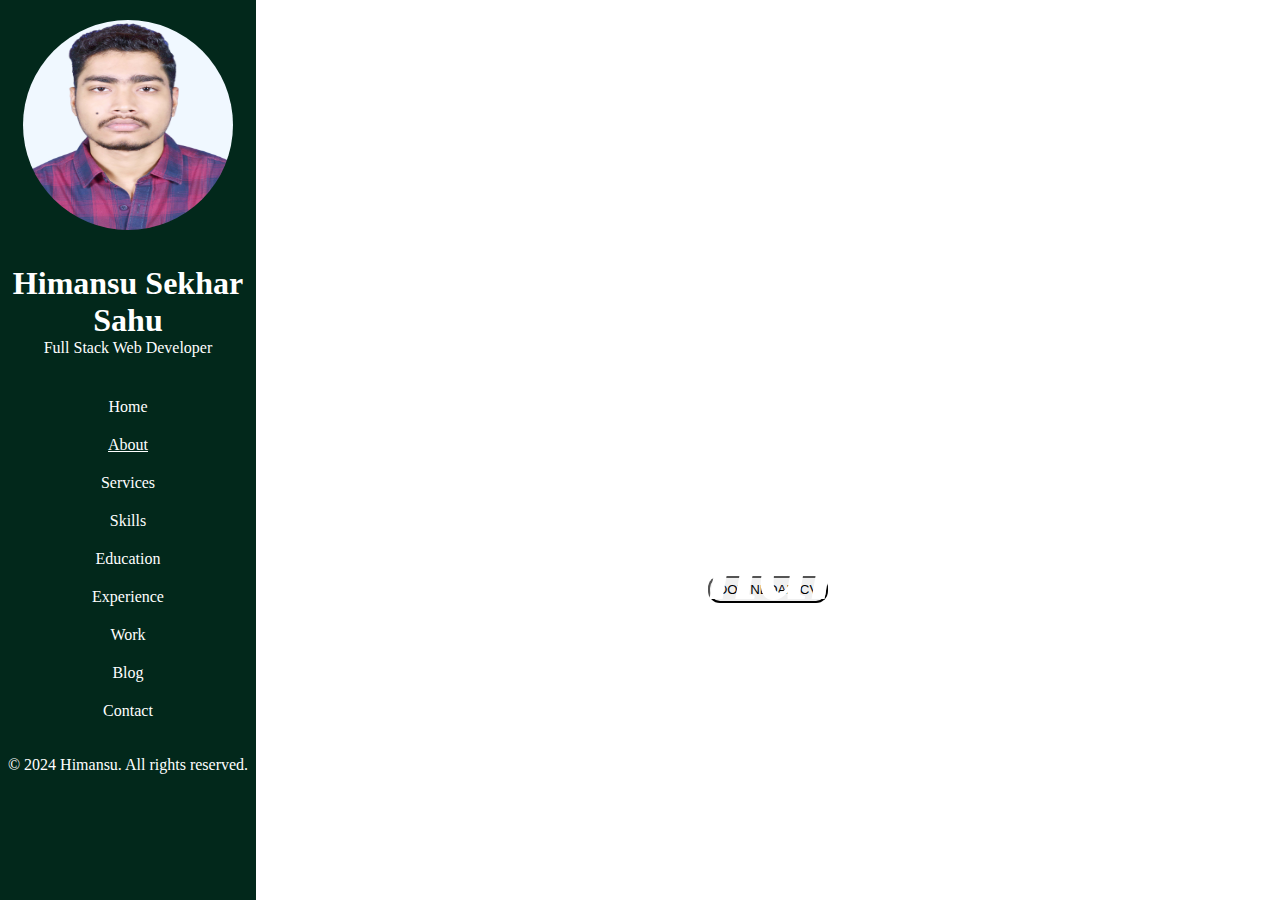
==== index.html @ 1a15664d "portfolio home page create" ====
<!DOCTYPE html>
<html lang="en">

<head>
    <meta charset="UTF-8">
    <meta name="viewport" content="width=device-width, initial-scale=1.0">
    <title>Himansu Portfolio</title>
    <link rel="stylesheet" href="./css/style.css">
</head>

<body>

<nav class="side_nav">
    <div class="profile_img">
        <img src="./assets/img/himansu sekhar sahu photo-PhotoRoom.png-PhotoRoom.png" width="200px"/>
    </div>
    <div class="name1">
        <h1>Himansu Sekhar Sahu</h1>
        <p>Full Stack Web Developer</p>
    </div>

    <div class="nav_option">
        <ul>
            <li>Home</li>
            <li><a href="./about.html">About</a></li>
            <li>Services</li>
            <li>Skills</li>
            <li>Education</li>
            <li>Experience</li>
            <li>Work</li>
            <li>Blog</li>
            <li>Contact</li>
        </ul>
    </div>
    <div class="nav_footer">
        <p>&copy; 2024 Himansu. All rights reserved.</p>
    </div>
</nav>

<section class="hero_section">
    <video autoplay loop muted>
        <source src="./assets/video/video (2160p).mp4" type="video/mp4">
    </video>
    <div class="name2">
        <h1>Hi!</h1>
        <h1>I'm Himansu</h1>
    </div>
    <p>
        I am a proficient MERN Stack Developer, 
        adept at crafting robust and scalable web applications using 
        MongoDB, Express.js, React.js, and Node.js, 
        with a keen eye for efficient and elegant solutions.  
    </p>
    <a href="./assets/pdf/Himansu resume new.pdf">
        <button class="resume_btn">DOWNLOAD CV</button>
    </a>

</section>  
 

    <script src="./js/script.js"></script>
</body>

</html>
---- css/style.css ----
* {
    padding: 0px;
    margin: 0px;
    box-sizing: border-box;
}

.side_nav {
    position: fixed;
    background-color: #f0f0f0;
    width: 20vw;
    height: 100vh;
    background-color: rgb(2, 40, 27);
}

.profile_img>img {
    width: 250px;
    height: 250px;
    padding: 20px;
    border-radius: 50%;
}

.profile_img {
    /* text-align: center; */
    justify-content: center;
    display: flex;
}

.name1 {
    padding: 0px;
    text-align: center;
    /* margin-top: -10px; */
    margin: 15px 0px;
    color: white;

}

.nav_option {
    text-align: center;
    padding: 10px;
}

.nav_option>ul>li {
    margin: 12px;
    padding: 4px;
    color: white;

}

.nav_option>ul>li:hover {
    cursor: pointer;
    border: 1px solid white;
    border-radius: 20px;
    background-color: rgb(70, 68, 68);

}

.nav_option>ul {
    list-style: none;

}

.nav_footer {
    padding-top: 10px;
    display: flex;
    justify-content: center;
    color: white;
}

section {
    margin-left: 20vw;
}

/* .hero_section{
    height: 100vh;
    display: flex;
    justify-content: center;
    flex-direction: column;
    background-color: #f0f0f0;
    padding: 50px;
} */

.hero_section {
    position: relative;
    text-align: center;
    color: #fff;
    height: 100vh;
    overflow: hidden;
}

/* .name2{
font-size: 30px;
font-style: italic;
} */
/* .hero_section > p{
    position: relative;
    text-align: center;
    color: #fff;
    
}
.hero_section > a > button{
   width: 150px;
   margin-top: 30px;
   padding: 5px 5px;
   background-color: rgba(0,0,0,0);
   border: 1px solid black;
   border-radius: 12px;
}
.resume_btn:hover{
cursor: pointer;
background-color: aqua;
 } */
video {
    position: absolute;
    top: 50%;
    left: 50%;
    min-width: 100%;
    min-height: 100%;
    width: auto;
    height: auto;
    transform: translateX(-50%) translateY(-50%);
    z-index: -1;
}

.name2 {
    position: absolute;
    top: 50%;
    left: 50%;
    transform: translateX(-50%) translateY(-50%);
    z-index: 1;
    font-size: 50px;
    font-style: italic;

}

.name2:hover {
    color: rgb(67, 67, 240);
}

/* p, .resume_btn {
    display: flex;
    position: relative;
    justify-content: center;
    text-align: center;
} */
.hero_section>p {
    position: relative;
    text-align: center;
    color: #fff;
    display: flex;
    flex-direction: column;
    margin-top: 500px;
    font-size: 20px;

}

.hero_section>p:hover {
    color: rgb(115, 115, 221);
}

.resume_btn:hover {
    cursor: pointer;
    background-color: rgb(69, 69, 242);
    ;
    border: 1px solid black;
}

.resume_btn {
    width: 120px;
    margin-top: 30px;
    padding: 4px 4px;
    background-color: #f0f0f0;
    border-radius: 12px;
    font-family: 'Trebuchet MS', 'Lucida Sans Unicode', 'Lucida Grande', 'Lucida Sans', Arial, sans-serif;
}

.nav_option>ul>li>a {
    color: white;
    
}
.hero_section2{
    background-color: rgb(4, 46, 31);
    position: relative;
    text-align: center;
    color: #fff;
    height: 100vh;
    
}

.lines{
    display: flex;
    position: absolute;
}
.line1{
    border: 1px solid black;
    height: 100vh;
    width: 20vw;
}
.line2{
    border: 1px solid black;
    height: 100vh;
    width: 20vw;
}
.line3{
    border: 1px solid black;
    height: 100vh;
    width: 20vw;
}
.line4{
    border: 1px solid black;
    height: 100vh;
    width: 20vw;
}
.about {
    position: absolute;
padding: 5px;
    /* font-size: 2em;  */
   
}
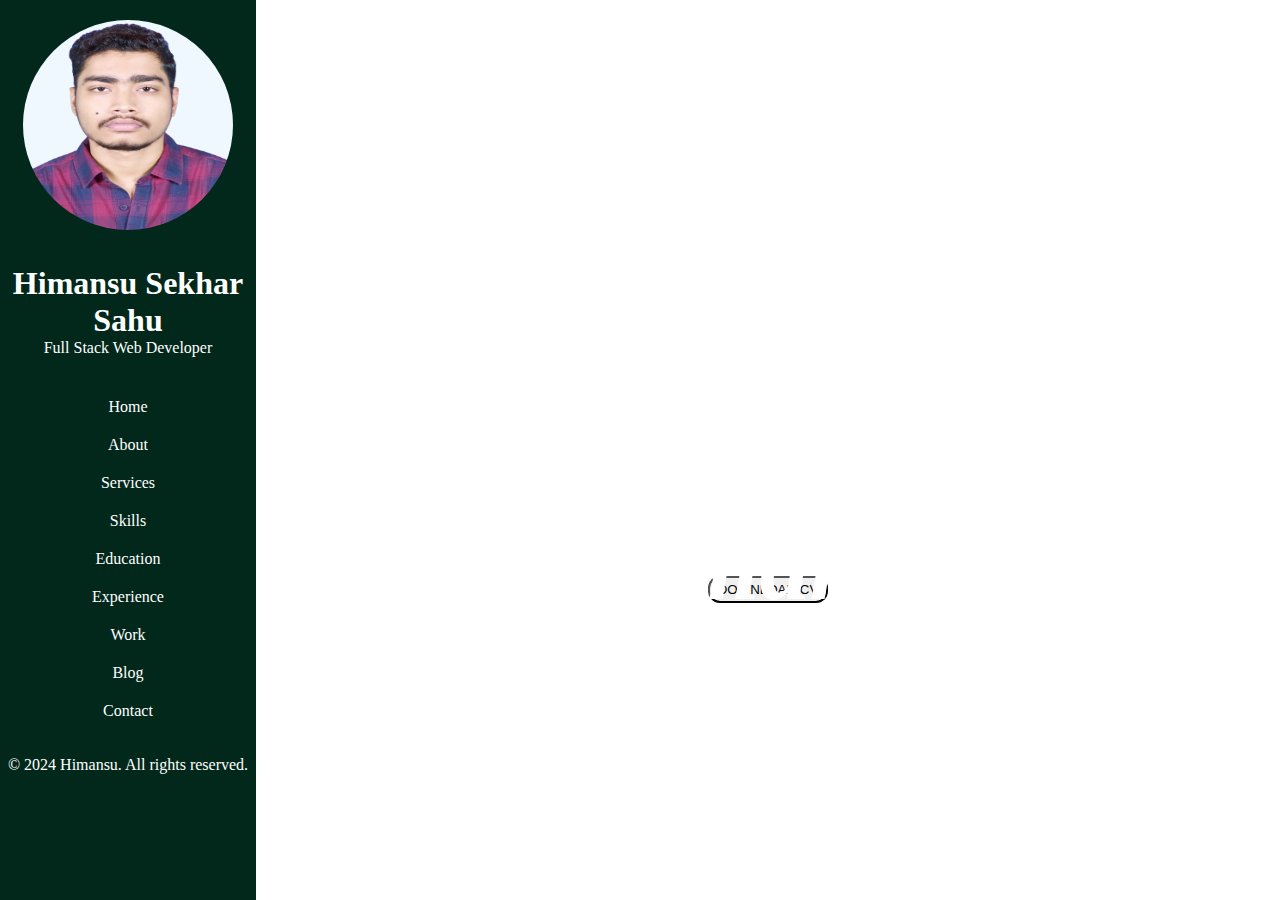
==== commit 282dae3b: "home,about,services,skill page completed" ====
--- a/index.html
+++ b/index.html
@@ -23,8 +23,8 @@
         <ul>
             <li>Home</li>
             <li><a href="./about.html">About</a></li>
-            <li>Services</li>
-            <li>Skills</li>
+            <li><a href="./services.html">Services</a></li>
+            <li><a href="./skills.html">Skills</a></li>
             <li>Education</li>
             <li>Experience</li>
             <li>Work</li>
@@ -39,7 +39,7 @@
 
 <section class="hero_section">
     <video autoplay loop muted>
-        <source src="./assets/video/video (2160p).mp4" type="video/mp4">
+        <!-- <source src="./assets/video/video (2160p).mp4" type="video/mp4"> -->
     </video>
     <div class="name2">
         <h1>Hi!</h1>
--- a/css/style.css
+++ b/css/style.css
@@ -174,45 +174,54 @@
 }
 
 .nav_option>ul>li>a {
-    color: white;
-    
-}
-.hero_section2{
+    text-decoration: none;
+    color: white;
+
+
+}
+
+/* .hero_section2 {
     background-color: rgb(4, 46, 31);
     position: relative;
     text-align: center;
     color: #fff;
     height: 100vh;
-    
-}
-
-.lines{
-    display: flex;
-    position: absolute;
-}
-.line1{
-    border: 1px solid black;
-    height: 100vh;
-    width: 20vw;
-}
-.line2{
-    border: 1px solid black;
-    height: 100vh;
-    width: 20vw;
-}
-.line3{
-    border: 1px solid black;
-    height: 100vh;
-    width: 20vw;
-}
-.line4{
-    border: 1px solid black;
-    height: 100vh;
-    width: 20vw;
-}
+
+}
+
+.lines {
+    display: flex;
+    position: absolute;
+}
+
+.line1 {
+    border: 1px solid black;
+    height: 100vh;
+    width: 20vw;
+}
+
+.line2 {
+    border: 1px solid black;
+    height: 100vh;
+    width: 20vw;
+}
+
+.line3 {
+    border: 1px solid black;
+    height: 100vh;
+    width: 20vw;
+}
+
+.line4 {
+    border: 1px solid black;
+    height: 100vh;
+    width: 20vw;
+}
+
 .about {
     position: absolute;
-padding: 5px;
+    padding: 5px;
     /* font-size: 2em;  */
-   
-}+
+}
+*/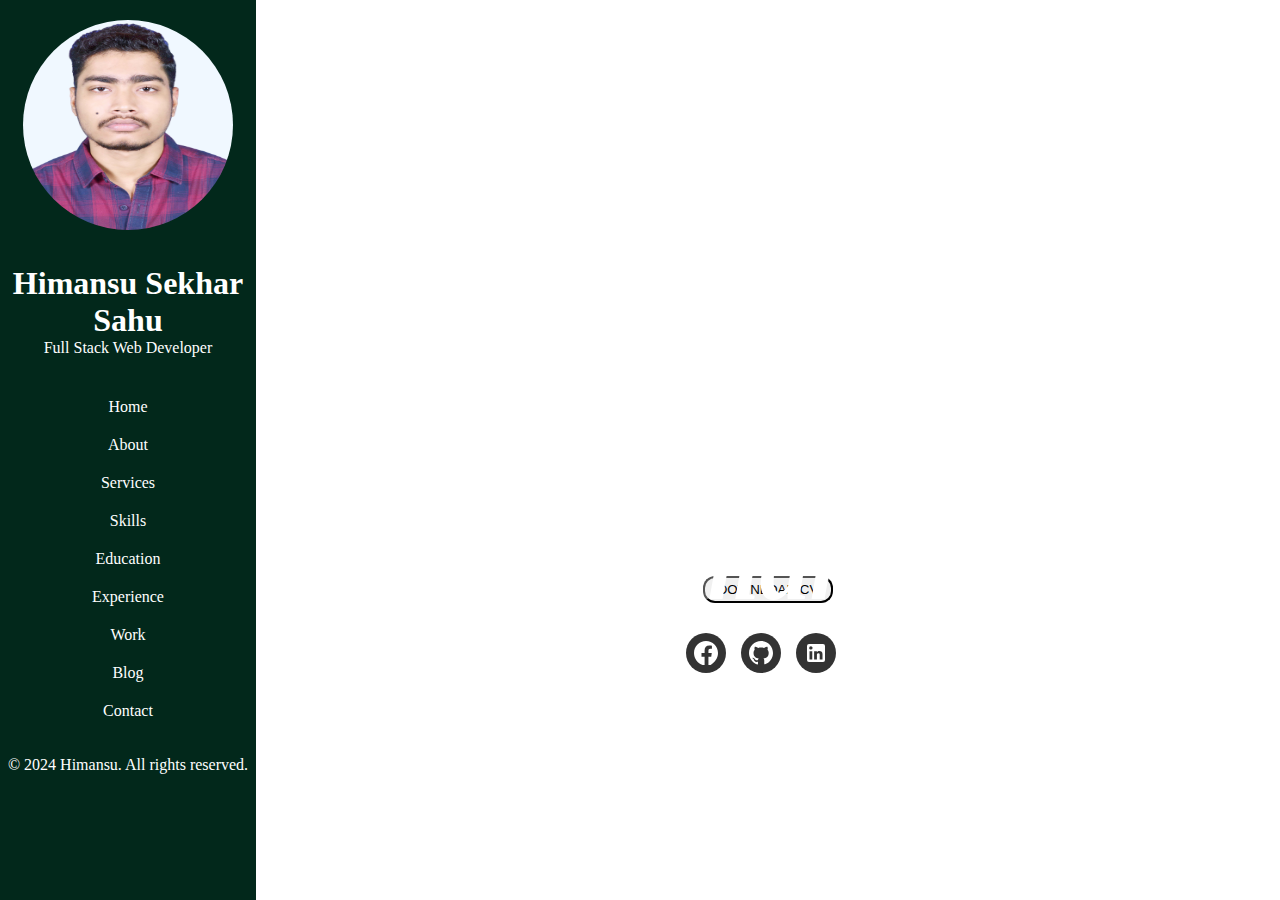
==== commit f54a2278: "facebook, github account add in home page" ====
--- a/index.html
+++ b/index.html
@@ -6,6 +6,8 @@
     <meta name="viewport" content="width=device-width, initial-scale=1.0">
     <title>Himansu Portfolio</title>
     <link rel="stylesheet" href="./css/style.css">
+    <link rel="stylesheet" href="https://cdnjs.cloudflare.com/ajax/libs/font-awesome/6.0.0/css/all.min.css" integrity="sha384-d6G77pIHzt3V55vbOm8DNCUHcs8Y3yPjDviX5VQ2OK+bsKs76iS5T1Dn8+peZdD2" crossorigin="anonymous">
+
 </head>
 
 <body>
@@ -39,7 +41,7 @@
 
 <section class="hero_section">
     <video autoplay loop muted>
-        <!-- <source src="./assets/video/video (2160p).mp4" type="video/mp4"> -->
+        <source src="./assets/video/video (2160p).mp4" type="video/mp4">
     </video>
     <div class="name2">
         <h1>Hi!</h1>
@@ -48,16 +50,31 @@
     <p>
         I am a proficient MERN Stack Developer, 
         adept at crafting robust and scalable web applications using 
-        MongoDB, Express.js, React.js, and Node.js, 
+        MongoDB, Express.js, React.js and Node.js, 
         with a keen eye for efficient and elegant solutions.  
     </p>
     <a href="./assets/pdf/Himansu resume new.pdf">
         <button class="resume_btn">DOWNLOAD CV</button>
     </a>
-
+    <div class="social-icons">
+        <a href="https://www.facebook.com/himansusekhar.sahu.56" target="_blank" class="icon" title="Facebook">
+            <svg xmlns="http://www.w3.org/2000/svg" fill="#fff" width="24" height="24" viewBox="0 0 24 24">
+                <path d="M12 0C5.373 0 0 5.373 0 12c0 6.323 4.618 11.547 10.598 12.473V15.686H7.497V12h3.101V9.35c0-3.07 1.833-4.75 4.618-4.75 1.335 0 2.699.238 2.699.238v2.977h-1.52c-1.494 0-1.96.93-1.96 1.883V12h3.33l-.53 3.686h-2.8v9.314C19.382 23.19 24 17.965 24 11.999 24 5.373 18.627 0 12 0z"/>
+            </svg>
+        </a>
+        <a href="https://github.com/himansu8" target="_blank" class="icon" title="GitHub">
+            <svg xmlns="http://www.w3.org/2000/svg" fill="#fff" width="24" height="24" viewBox="0 0 24 24">
+                <path d="M12 0C5.372 0 0 5.372 0 12c0 5.303 3.438 9.8 8.207 11.387.6.11.793-.26.793-.577 0-.285-.01-1.04-.015-2.04-3.2.696-3.872-1.54-3.872-1.54-.522-1.326-1.274-1.678-1.274-1.678-1.04-.712.08-.698.08-.698 1.15.08 1.756 1.18 1.756 1.18 1.02 1.748 2.676 1.243 3.33.95.104-.738.4-1.243.727-1.528-2.54-.287-5.207-1.27-5.207-5.633 0-1.244.447-2.26 1.178-3.05-.117-.288-.51-1.44.112-2.993 0 0 1.008-.303 3.3 1.16.96-.267 1.98-.4 3-.405 1.02.005 2.04.138 3 .405 2.29-1.463 3.297-1.16 3.297-1.16.622 1.553.23 2.705.115 2.993.723.79 1.176 1.806 1.176 3.05 0 4.376-2.672 5.344-5.22 5.625.41.35.787 1.047.787 2.12 0 1.53-.014 2.768-.014 3.14 0 .317.19.693.8.573C20.562 21.798 24 17.303 24 12 24 5.372 18.628 0 12 0z"/>
+            </svg>
+        </a>
+        <a href="https://www.linkedin.com/in/himansu-sekhar-sahu-222b26140" target="_blank" class="icon" title="LinkedIn">
+            <svg xmlns="http://www.w3.org/2000/svg" fill="#fff" width="24" height="24" viewBox="0 0 24 24">
+                <path d="M19 3a2 2 0 0 1 2 2v14a2 2 0 0 1-2 2H5a2 2 0 0 1-2-2V5a2 2 0 0 1 2-2h14m-.5 15.5v-5.3a3.26 3.26 0 0 0-3.26-3.26c-.85 0-1.84.52-2.32 1.3v-1.11h-2.79v8.37h2.79v-4.93c0-.77.62-1.4 1.39-1.4a1.4 1.4 0 0 1 1.4 1.4v4.93h2.79M6.88 8.56a1.68 1.68 0 0 0 1.68-1.68c0-.93-.75-1.69-1.68-1.69a1.69 1.69 0 0 0-1.69 1.69c0 .93.76 1.68 1.69 1.68m1.39 9.94v-8.37H5.5v8.37h2.77z"></path>
+            </svg>
+        </a>
+    </div>
+    
 </section>  
- 
-
     <script src="./js/script.js"></script>
 </body>
 
--- a/css/style.css
+++ b/css/style.css
@@ -160,12 +160,11 @@
 .resume_btn:hover {
     cursor: pointer;
     background-color: rgb(69, 69, 242);
-    ;
     border: 1px solid black;
 }
 
 .resume_btn {
-    width: 120px;
+    width: 130px;
     margin-top: 30px;
     padding: 4px 4px;
     background-color: #f0f0f0;
@@ -173,6 +172,7 @@
     font-family: 'Trebuchet MS', 'Lucida Sans Unicode', 'Lucida Grande', 'Lucida Sans', Arial, sans-serif;
 }
 
+
 .nav_option>ul>li>a {
     text-decoration: none;
     color: white;
@@ -180,48 +180,32 @@
 
 }
 
-/* .hero_section2 {
-    background-color: rgb(4, 46, 31);
-    position: relative;
-    text-align: center;
-    color: #fff;
-    height: 100vh;
-
-}
-
-.lines {
-    display: flex;
-    position: absolute;
-}
-
-.line1 {
-    border: 1px solid black;
-    height: 100vh;
-    width: 20vw;
-}
-
-.line2 {
-    border: 1px solid black;
-    height: 100vh;
-    width: 20vw;
-}
-
-.line3 {
-    border: 1px solid black;
-    height: 100vh;
-    width: 20vw;
-}
-
-.line4 {
-    border: 1px solid black;
-    height: 100vh;
-    width: 20vw;
-}
-
-.about {
-    position: absolute;
-    padding: 5px;
-    /* font-size: 2em;  */
-
-}
-*/+.social-icons {
+    display: flex;
+    margin-top: 30px;
+    justify-content: center;
+    align-items: center;
+    
+   
+}
+
+.social-icons a {
+    display: flex;
+    align-items: center;
+    justify-content: center;
+    margin-right: 15px;
+    background-color: #333;
+    border-radius: 50%;
+    width: 40px;
+    height: 40px;
+    transition: background-color 0.3s ease;
+}
+
+.social-icons a:hover {
+    background-color: #4267B2; /* Change to the desired hover color for Facebook */
+}
+
+.social-icons i {
+    font-size: 20px;
+    color: #fff;
+}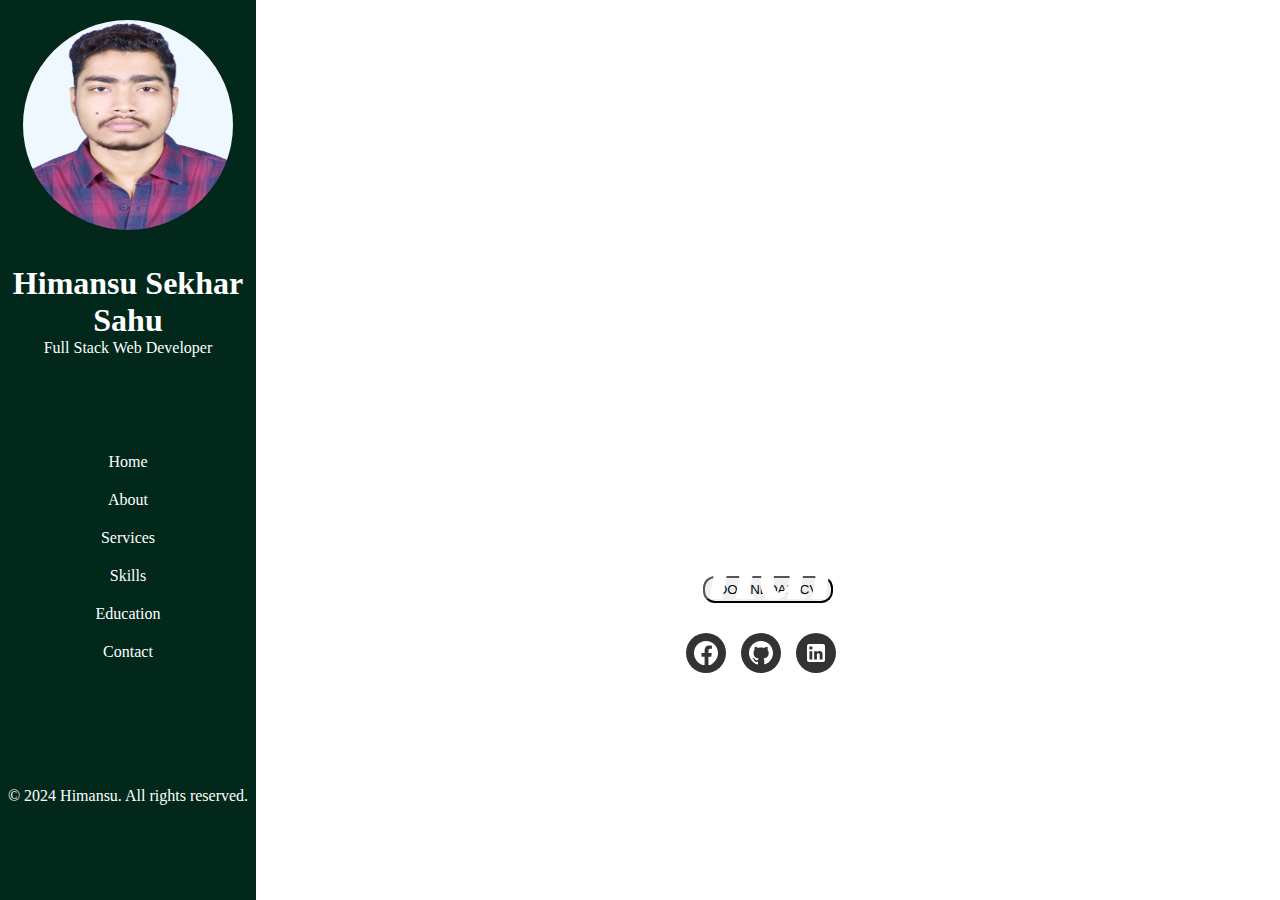
==== commit 247b188b: "add education and contact page" ====
--- a/index.html
+++ b/index.html
@@ -27,11 +27,8 @@
             <li><a href="./about.html">About</a></li>
             <li><a href="./services.html">Services</a></li>
             <li><a href="./skills.html">Skills</a></li>
-            <li>Education</li>
-            <li>Experience</li>
-            <li>Work</li>
-            <li>Blog</li>
-            <li>Contact</li>
+            <li><a href="./education.html">Education</a></li>
+            <li><a href="./contact.html">Contact</a></li>
         </ul>
     </div>
     <div class="nav_footer">
--- a/css/style.css
+++ b/css/style.css
@@ -37,6 +37,7 @@
 .nav_option {
     text-align: center;
     padding: 10px;
+    margin-top: 70px;
 }
 
 .nav_option>ul>li {
@@ -60,6 +61,7 @@
 }
 
 .nav_footer {
+    margin-top: 90px;
     padding-top: 10px;
     display: flex;
     justify-content: center;
